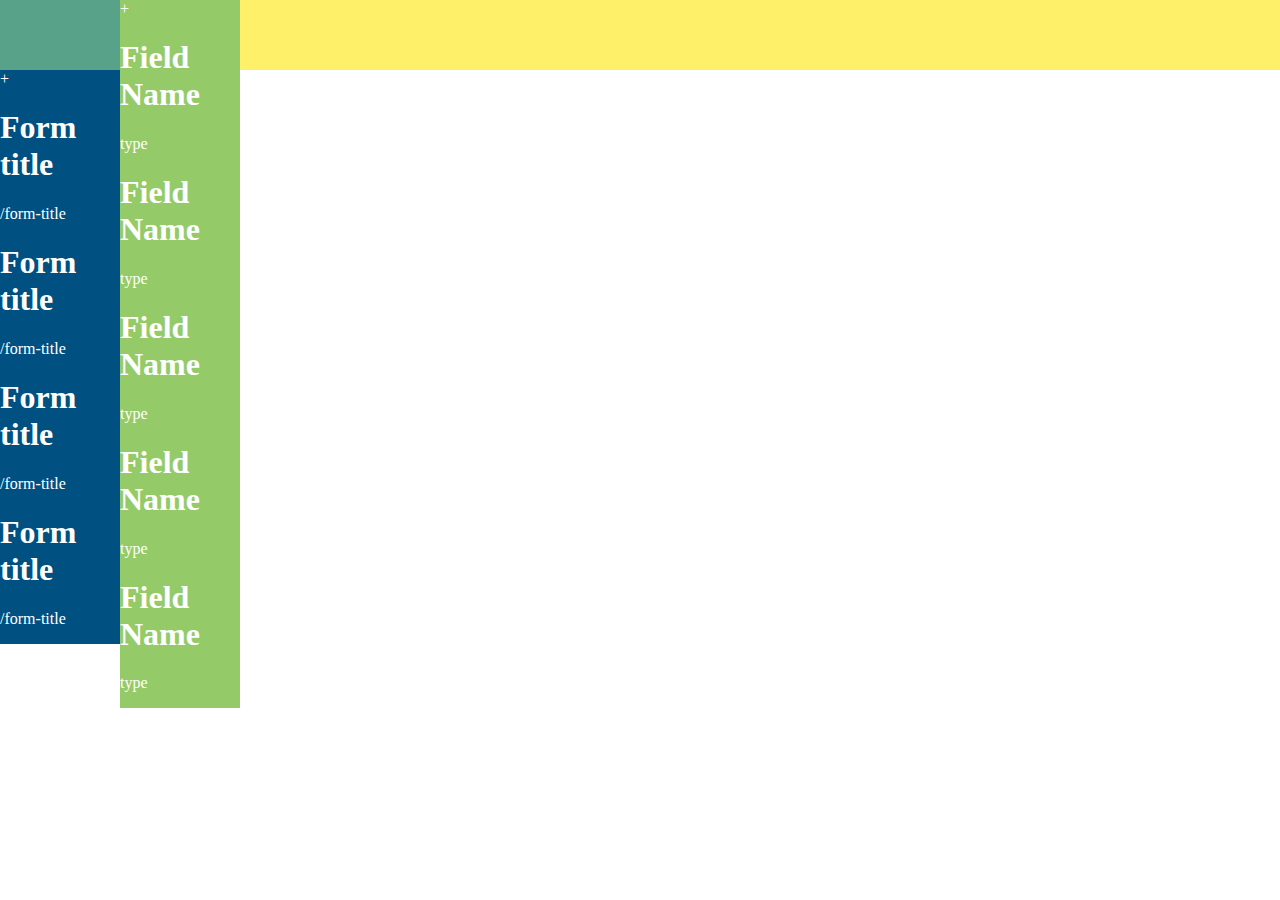
==== template.html @ c844b892 "test" ====
<!doctype html>
<html  ng-app="forma" lang="en">
<head>
	<meta charset="UTF-8">
	<title>forma</title>
	<link rel="stylesheet" href="forma.css" />
</head>
<body  ng-controller="FormaCtrl">
	<div id="Spinner">
		<div class="anim spinner" style="background:#faf469;"></div>
		<div class="anim2 spinner" style="background:#487ebd;"></div>
		<div class="anim3 spinner"style="background:#8ecb62;"></div>	
		<div class="anim4 spinner"style="background:#FF5E91;"></div>
	</div>
	<header>
	<div id="current"></div>
	</header>
	<nav id="formList">
		<div id="icon"></div>
		<div class="add">+</div>
		<div><h1>Form title</h1><p>/form-title</p></div>
		<div><h1>Form title</h1><p>/form-title</p></div>
		<div><h1>Form title</h1><p>/form-title</p></div>
		<div><h1>Form title</h1><p>/form-title</p></div>
	</nav>
	<div id="parentForm" ></div>
	<nav id="fieldList">
		<div class="add">+</div>
		<div><h1>Field Name</h1><p>type</p></div>
		<div><h1>Field Name</h1><p>type</p></div>
		<div><h1>Field Name</h1><p>type</p></div>
		<div><h1>Field Name</h1><p>type</p></div>
		<div><h1>Field Name</h1><p>type</p></div>
	</nav>
	<section id="workArea">
		
	</section>

</body>
</html>
---- forma.css ----
html, body {
	height: 100%;
	width: 100%;
	margin: 0;
	border: 0;
}

header {
	height: 70px;
}

header #current {
	background-color: #fff06a;
	height:100%;
	width:100%;
}

#icon {
background-color: #57a289;
height:70px;
}

#formList {
	color: white;
	background-color:#005181;
	width: 120px;
	position: absolute;
	top: 0;
	left: 0;
}

#fieldList {
	color: white;
	width: 120px;
	position: absolute;
	top: 0;
	left: 120px;
	background-color: #94CB68;
}

#parentForm:empty { display:none; }

#Spinner {
	top:-200px;
	left: 50%;
	margin-top:-50px;
	margin-left:-50px;
	position:absolute; 
	-webkit-transition:all 1s;
}

#Spinner.act {
	top:350px; 
}
	.spinner { 
		width:100px; 
		height:100px; 
		background:#000; 
		border-radius:100px; 
		position:absolute;
		opacity: .6; 
	}
		.anim {
			-webkit-animation-play-state:paused;
	-webkit-animation: shrink 2s infinite alternate backwards;
	}
		.anim2 {
			-webkit-animation-play-state:paused;
	-webkit-animation: shrink 2s 1s infinite alternate backwards;
	}
		.anim3 {
			-webkit-animation-play-state:paused;
	-webkit-animation: shrink 2s 2s infinite alternate backwards;
	}
	.anim4 {
		-webkit-animation-play-state:paused;
		-webkit-animation: shrink 2s 3s infinite alternate backwards;
	}

	.act .anim, .act .anim2, .act .anim3, .act .anim4 {
		-webkit-animation-play-state: running;
	}

@-webkit-keyframes shrink {

    0%, 100%{
        transform: scale(1, 1);
        -webkit-transform: scale(1, 1);
        -moz-transform: scale(1, 1);
        -o-transform: scale(1, 1);
        -ms-transform: scale(1, 1);
    }

    50% {
        transform: scale(1, 0);
        -webkit-transform: scale(1, 0);
        -moz-transform: scale(1, 0);
        -o-transform: scale(1, 0);
        -ms-transform: scale(1, 0);
    }
}
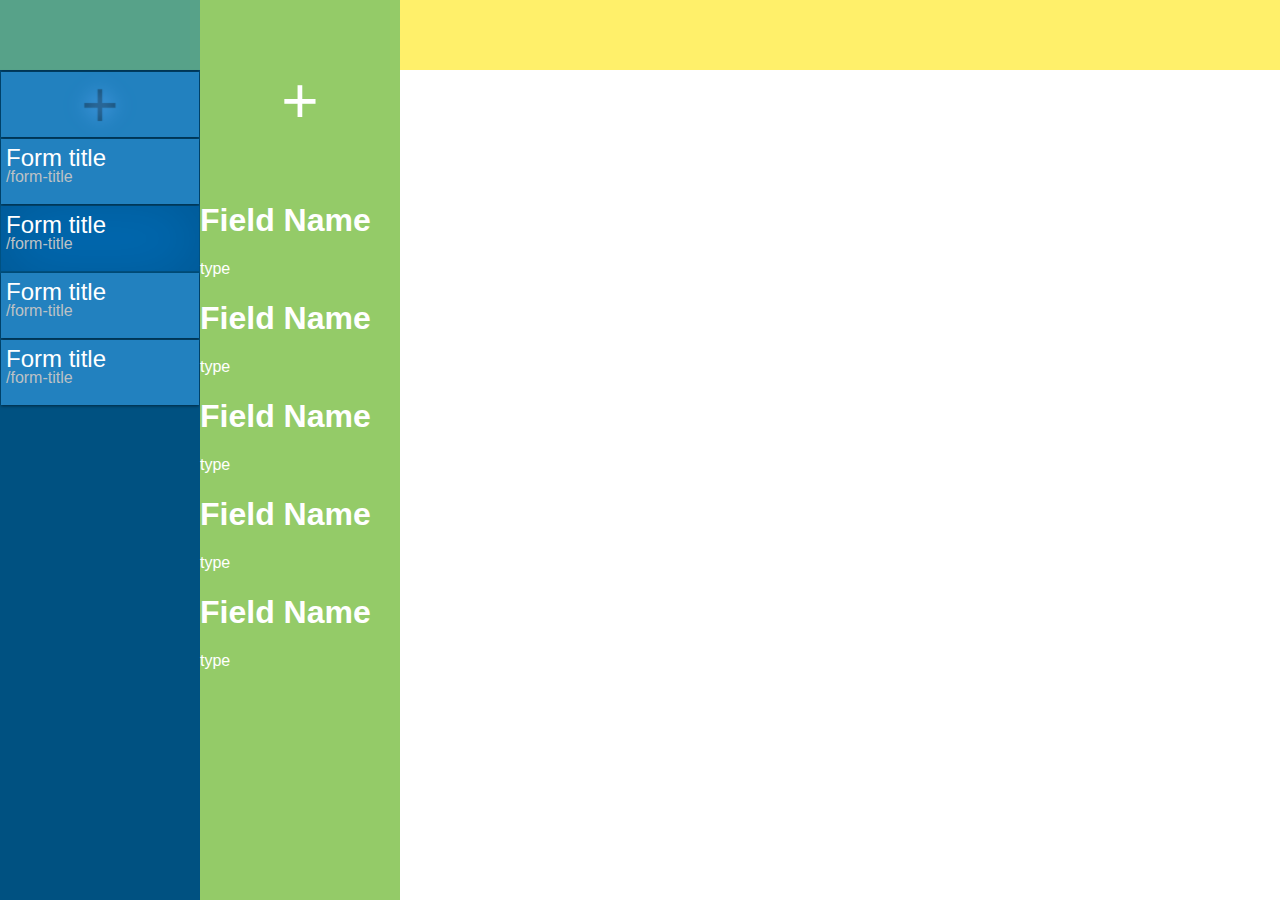
==== commit d44956d4: "forma" ====
--- a/template.html
+++ b/template.html
@@ -17,15 +17,15 @@
 	</header>
 	<nav id="formList">
 		<div id="icon"></div>
-		<div class="add">+</div>
+		<div class="add"><p>+</p></div>
 		<div><h1>Form title</h1><p>/form-title</p></div>
-		<div><h1>Form title</h1><p>/form-title</p></div>
+		<div class="act"><h1>Form title</h1><p>/form-title</p></div>
 		<div><h1>Form title</h1><p>/form-title</p></div>
 		<div><h1>Form title</h1><p>/form-title</p></div>
 	</nav>
 	<div id="parentForm" ></div>
 	<nav id="fieldList">
-		<div class="add">+</div>
+		<div class="add"><p>+</p></div>
 		<div><h1>Field Name</h1><p>type</p></div>
 		<div><h1>Field Name</h1><p>type</p></div>
 		<div><h1>Field Name</h1><p>type</p></div>
--- a/forma.css
+++ b/forma.css
@@ -3,10 +3,12 @@
 	width: 100%;
 	margin: 0;
 	border: 0;
+	font-family: helvetica, arial, sans;
 }
 
 header {
 	height: 70px;
+	width:100%;
 }
 
 header #current {
@@ -15,27 +17,70 @@
 	width:100%;
 }
 
-#icon {
+.add {
+	text-align: center;
+	font-size:4em;
+}
+
+#formList > .add p {
+	position: relative;
+	top: -9px;
+	color: transparent;
+	text-shadow: 0 0 20px rgba(100, 174, 255, .9), 0 0 1px rgba(0, 0, 0, .4);
+}
+
+#formList > #icon {
 background-color: #57a289;
 height:70px;
+margin: 0;
+padding: 0;
 }
 
 #formList {
 	color: white;
 	background-color:#005181;
-	width: 120px;
+	width: 200px;
 	position: absolute;
 	top: 0;
 	left: 0;
+	height:100%;
+}
+
+#formList > div {
+	height: 45px;
+	margin: 2px 1px;
+	background-color: #2281bf;
+	box-shadow: 0 1px 3px rgba(0,0,0,.5);
+	padding: 5px;
+	padding-bottom: 15px;
+}
+
+#formList > div.act {
+	background-color: #006cb6;
+	box-shadow: 0 0 65px rgba(0,0,0, .2) inset;
+}
+
+#formList h1 {
+	font-weight: normal;
+	font-size: 1.5em;
+	margin: 0;
+}
+
+#formList p {
+	color: #bdc2c5;
+	top: -4px;
+	position: relative;
+	margin: 0;
 }
 
 #fieldList {
 	color: white;
-	width: 120px;
+	width: 200px;
 	position: absolute;
 	top: 0;
-	left: 120px;
+	left: 200px;
 	background-color: #94CB68;
+	height: 100%;
 }
 
 #parentForm:empty { display:none; }
